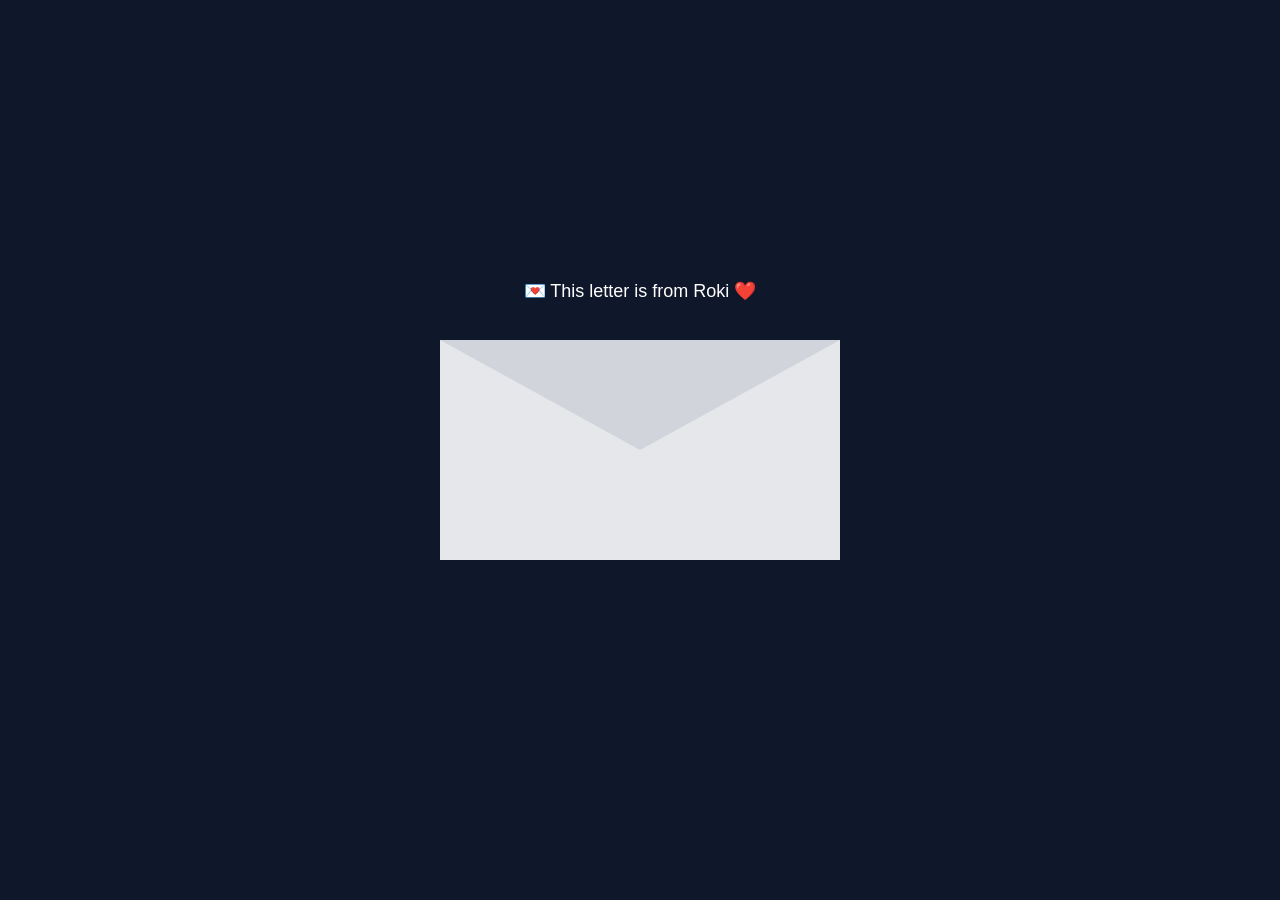
==== index2.html @ 87e45e28 "last sms" ====
<!DOCTYPE html>
<html lang="en">
<head>
<meta charset="UTF-8">
<title>Love Letter 💌</title>

<style>
body{
  margin:0;
  height:100vh;
  display:flex;
  justify-content:center;
  align-items:center;
  background:#0f172a;
  font-family:sans-serif;
  overflow:hidden;
}

/* wrapper */
.wrapper{
  position:relative;
  cursor:pointer;
  transition:0.6s;
}

/* top text */
.top-text{
  position:absolute;
  top:-60px;
  width:100%;
  text-align:center;
  color:white;
  font-size:18px;
  transition:0.6s;
}

/* envelope */
.envelope{
  position:relative;
  width:400px;
  height:220px;
  background:#e5e7eb;
}

/* flap */
.flap{
  position:absolute;
  width:100%;
  height:100%;
  background:#d1d5db;
  clip-path: polygon(0 0, 50% 50%, 100% 0);
  transform-origin:top;
  transition:0.6s;
  z-index:3;
}

/* card */
.card{
  position:absolute;
  width:90%;
  height:200px;
  background:white;
  top:4px;
  left:5%;
  padding:10px;
  box-sizing:border-box;
  text-align:center;
  color:black;
  font-weight:700;
  font-size:16px;
  background-image: url(mypic.png);
  background-size: cover;
  color: aliceblue;

  transform:translateY(100px);
  opacity:0;
  transition:0.7s;
  z-index:5;
}
/* card */
.tt{
    color: black;
}

/* open state */
.wrapper.open .flap{
  transform:rotateX(180deg);
  opacity:0;
}

.wrapper.open .card{
  transform:translateY(-140px);
  opacity:1;
}

.wrapper.open .top-text{
  opacity:0;
}

/* fade */
.wrapper.hide{
  opacity:0;
  transform:scale(0.8);
  transition:0.8s;
}

/* hearts */
.heart{
  position:fixed;
  color:pink;
  font-size:20px;
  animation:float 4s linear forwards;
  pointer-events:none;
}

@keyframes float{
  0%{transform:translateY(0) scale(1); opacity:1;}
  100%{transform:translateY(-600px) scale(1.5); opacity:0;}
}

/* typing */
.typing{
  display:inline-block;
  border-right:2px solid black;
  white-space:nowrap;
  overflow:hidden;
  animation:typing 3s steps(30,end), blink 0.7s infinite;
}

@keyframes typing{
  from{width:0;}
  to{width:100%;}
}

@keyframes blink{
  50%{border-color:transparent;}
}

/* GOOD BYE */
#goodbye{
  position:fixed;
  top:50%;
  left:50%;
  transform:translate(-50%,-50%) scale(0.5);
  color:white;
  font-size:40px;
  font-weight:bold;
  opacity:0;
  transition:0.8s;
}

#goodbye.show{
  opacity:1;
  transform:translate(-50%,-50%) scale(1);
}
</style>
</head>

<body>

<div class="wrapper" onclick="openLetter(this)">

  <div class="top-text">💌 This letter is from Roki ❤️</div>

  <div class="envelope">
    <div class="flap"></div>

    <div class="card">
      <h2 class="typing">"Take care and forget me"❤️</h2>
      <p>To my love,</p>
      <p>You <span class="t">are my happiness</span> 💖</p>
      <p><span class="tt">Forever </span>yours💕</p>
    </div>
  </div>

</div>

<div id="goodbye">Good Bye 💔</div>

<audio id="openSound" src="goodbye.m4a"></audio>

<script>
function openLetter(el){

  if(el.classList.contains("open")) return;

  el.classList.add("open");

  // sound
  document.getElementById("openSound").play();

  // hearts
  for(let i=0;i<15;i++){
    let heart = document.createElement("div");
    heart.className = "heart";
    heart.innerHTML = "💖";
    heart.style.left = Math.random()*100 + "vw";
    heart.style.top = "80vh";
    heart.style.fontSize = (15+Math.random()*20)+"px";
    document.body.appendChild(heart);

    setTimeout(()=> heart.remove(),4000);
  }

  // close + goodbye
  setTimeout(()=>{
    el.classList.add("hide");
    document.getElementById("goodbye").classList.add("show");
  },6000);

}
</script>

</body>
</html>
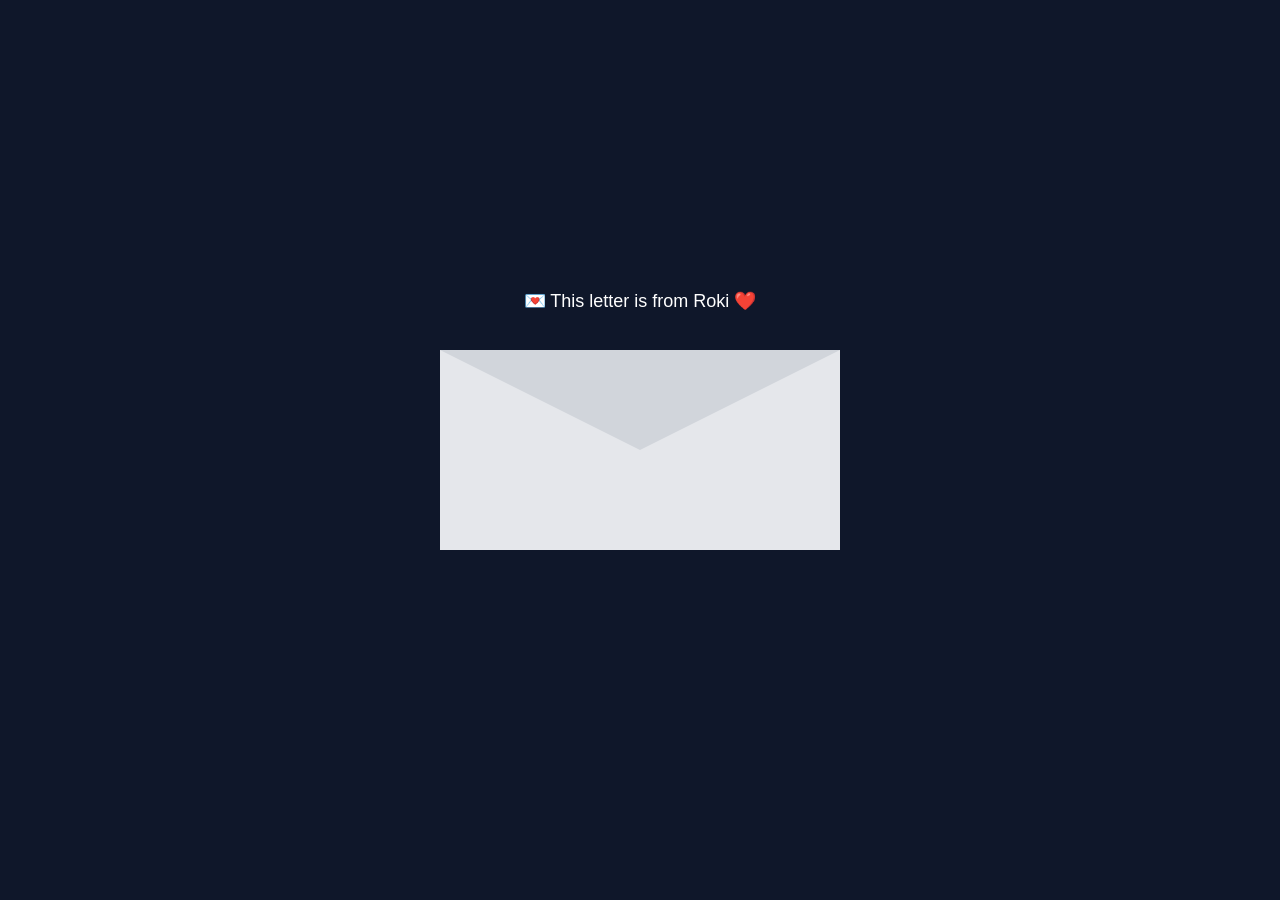
==== commit 8cdbbc12: "last seen" ====
--- a/index2.html
+++ b/index2.html
@@ -38,7 +38,7 @@
 .envelope{
   position:relative;
   width:400px;
-  height:220px;
+  height:200px;
   background:#e5e7eb;
 }
 
@@ -68,7 +68,7 @@
   color:black;
   font-weight:700;
   font-size:16px;
-  background-image: url(mypic.png);
+  background-image: url(myroki.png);
   background-size: cover;
   color: aliceblue;
 
@@ -125,6 +125,7 @@
   white-space:nowrap;
   overflow:hidden;
   animation:typing 3s steps(30,end), blink 0.7s infinite;
+  margin-top: 4px;
 }
 
 @keyframes typing{
@@ -143,10 +144,16 @@
   left:50%;
   transform:translate(-50%,-50%) scale(0.5);
   color:white;
-  font-size:40px;
+  font-size:80px;
   font-weight:bold;
   opacity:0;
   transition:0.8s;
+}
+.green{
+    color: red;
+}
+.pap{
+    margin-top: 20px;
 }
 
 #goodbye.show{
@@ -166,10 +173,10 @@
     <div class="flap"></div>
 
     <div class="card">
-      <h2 class="typing">"Take care and forget me"❤️</h2>
-      <p>To my love,</p>
-      <p>You <span class="t">are my happiness</span> 💖</p>
-      <p><span class="tt">Forever </span>yours💕</p>
+      <h2 class="typing">"Take care <span class="green">and</span> forget <span class="green">me</span> "❤️</h2>
+      <p class="pap">To my <span class="green">love</span>,</p>
+      <p>You <span class="green">are my happiness</span> 💖</p>
+      <p> <span class="green">Forever yours</span>💕</p>
     </div>
   </div>
 
@@ -206,7 +213,7 @@
   setTimeout(()=>{
     el.classList.add("hide");
     document.getElementById("goodbye").classList.add("show");
-  },6000);
+  },10000);
 
 }
 </script>
